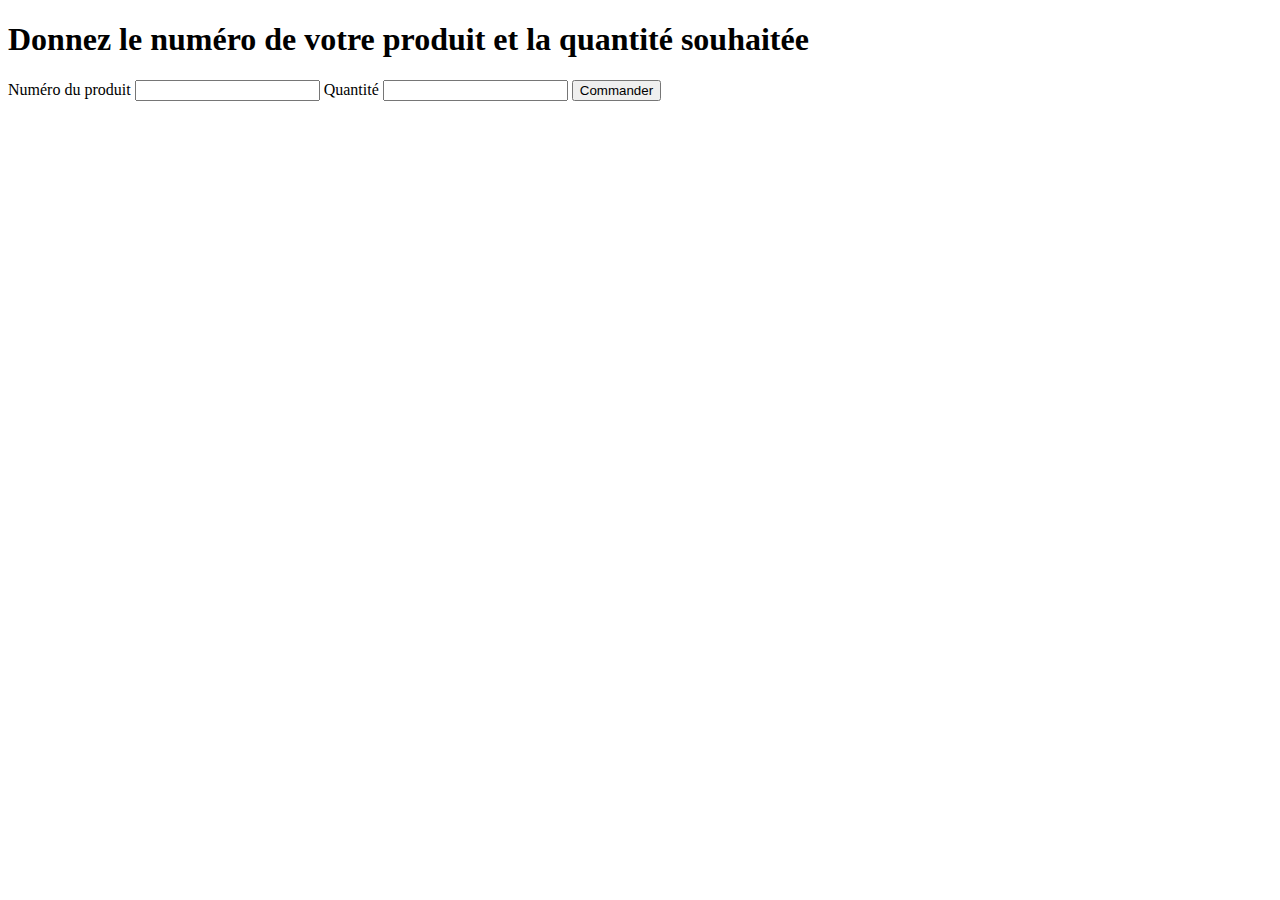
==== templates/order.html @ cebbb73a "first commit" ====
<!DOCTYPE html>
<html lang="fr">
<head>
    <meta charset="UTF-8">
    <meta name="viewport" content="width=device-width, initial-scale=1.0">
    <title>Commander</title>
</head>
<body>
    <h1>Donnez le numéro de votre produit et la quantité souhaitée</h1>

    <form action="/order" method="post">
        <label for="product">Numéro du produit</label>
        <input type="text" name="product" id="product" required>
        <label for="quantity">Quantité</label>
        <input type="text" name="quantity" id="quantity" required>
        <button type="submit">Commander</button>
    </form>
</body>
</html>
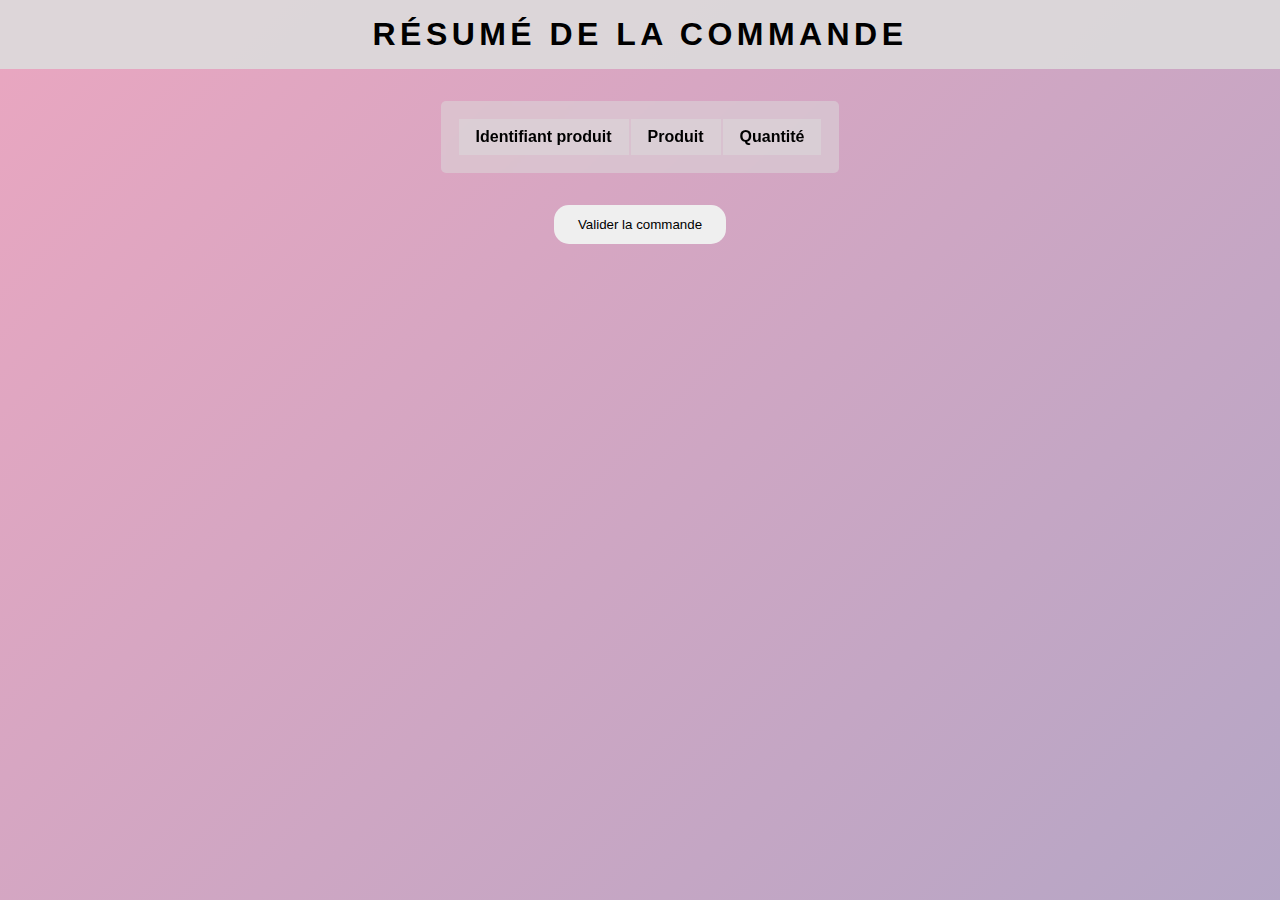
==== commit c8e25fab: "front-end /json & /order + adaptation docker" ====
--- a/templates/order.html
+++ b/templates/order.html
@@ -3,17 +3,46 @@
 <head>
     <meta charset="UTF-8">
     <meta name="viewport" content="width=device-width, initial-scale=1.0">
-    <title>Commander</title>
+    <title>Confirmer la commande</title>
+    <link rel="stylesheet" href="/static/css/style.css">
+    <script src="/static/js/script-order.js"></script>
 </head>
 <body>
-    <h1>Donnez le numéro de votre produit et la quantité souhaitée</h1>
+    <header class="header">
+        <h1 class="title title--order">Résumé de la commande</h1>
+    </header>
 
-    <form action="/order" method="post">
-        <label for="product">Numéro du produit</label>
-        <input type="text" name="product" id="product" required>
-        <label for="quantity">Quantité</label>
-        <input type="text" name="quantity" id="quantity" required>
-        <button type="submit">Commander</button>
-    </form>
+    <main>
+        <form action="/order" method="post" class="order__resume">
+
+            <table class="order__list" id="orderList">
+                <tr class="order__cat">
+                    <th>
+                        <label for="id[]">Identifiant produit</label>
+                    </th>
+                    <th>
+                        <p>Produit</p>
+                    </th>
+                    <th>
+                        <label for="quantity[]">Quantité</label>
+                    </th>
+                </tr>
+            </table>
+            <button type="submit" class="btn">Valider la commande</button>
+        </form>
+    </main>
+    <template id="order-template">
+        <tr class="order__item">
+            <td>
+                <input type="number" name="id[]" value="~~id~~" required readonly>
+            </td>
+            <td>
+                <p>~~nom~~</p>
+            </td>
+            <td>
+                <input type="number" id="orderItemQuantity" name="quantity[]" min="0" value="~~quantity~~" required>
+            </td>
+        </tr>
+    </template>
 </body>
 </html>--- a/static/css/style.css
+++ b/static/css/style.css
@@ -0,0 +1,305 @@
+/* Reset               */
+/* ------------------- */
+*,
+*::before,
+*::after {
+  box-sizing: border-box;
+}
+
+/* Reset margins */
+body,
+h1,
+h2,
+h3,
+h4,
+h5,
+p,
+figure,
+picture {
+  margin: 0;
+}
+
+h1,
+h2,
+h3,
+h4,
+h5,
+h6,
+p {
+  font-weight: 400;
+}
+
+/* make images easier to work with */
+img,
+picture {
+  max-width: 100%;
+  display: block;
+}
+
+ul {
+  padding: 0;
+  margin: 0;
+  list-style: none;
+}
+
+html,
+body {
+  height: 100%;
+  scroll-behavior: smooth;
+}
+
+a {
+  text-decoration: none;
+}
+body{
+    font-family: Verdana, Geneva, Tahoma, sans-serif;
+    background: linear-gradient(-45deg, #eaa6c0, #23a6d5, #23d5ab, #23a6d5, #eaa6c0);
+    background-size: 1500% 1500%;
+    animation: gradient 15s ease infinite;
+	height: 100vh;
+    margin: 0;
+}
+
+
+@keyframes gradient {
+	0% {
+		background-position: 0% 50%;
+	}
+	50% {
+		background-position: 100% 50%;
+	}
+	100% {
+		background-position: 0% 50%;
+	}
+}
+
+.hidden{
+    display: none !important;
+}
+
+.no-scroll{
+    overflow: hidden;
+}
+
+.btn{
+    padding: .75rem 1.5rem;
+    border-radius: 15px;
+    border: none;
+    width: fit-content;
+    cursor: pointer;
+}
+
+.header{
+    background: rgba(220, 220, 220, .9);
+    backdrop-filter: .5;
+    padding: 1rem 2.5rem;
+    padding-bottom: 1rem;
+    margin: 0;
+    display: flex;
+    align-items: center;
+    justify-content: space-between;
+}
+
+.title{ 
+    text-transform: uppercase;
+    color: black;
+    letter-spacing: .25ch;
+    /* -webkit-text-stroke-width: 2px; */
+    font-weight: bold;
+    /* -webkit-text-stroke-color: black; */
+}
+
+.deco__line{
+    margin: 1rem .5rem;
+    width: 100%;
+}
+
+.panier__icon{
+    transform: scale(2);
+    cursor: pointer;
+}
+
+.panier{
+    background: rgba(220, 220, 220, 0.85);
+    display: flex;
+    flex-direction: column;
+    justify-content: space-between;
+    position: absolute;
+    inset: 0;
+    width: 25rem;
+    margin-left: auto;
+    backdrop-filter: blur(2px);
+    padding: 1.35rem 1rem;
+}
+
+.panier__section{
+    position: absolute;
+    display: flex;
+    inset: 0;
+    z-index: 5;
+    padding: 10rem;
+    background-color: rgba(24, 24, 24, 0.25);
+}
+
+.panier__total{
+    display: flex;
+    flex-direction: column;
+    gap: 1rem;
+}
+
+.panier__text{
+    display: flex;
+    align-items: center;
+    justify-content: space-between;
+    font-weight: bold;
+    margin: 0 .5rem;
+}
+
+.panier__text svg{
+    margin: 0 1rem;
+    transform: scale(2);
+    cursor: pointer;
+}
+
+.panier__btn{
+    margin: auto;
+}
+
+.panier__list{
+    display: flex;
+    flex-direction: column;
+    gap: .5rem;
+    height: 100%;
+    overflow: scroll;
+}
+
+.panier__item{
+    display: flex;
+    width: 100%;
+}
+
+.article{
+    display: flex;
+    justify-content: space-between;
+    align-items: start;
+    width: 100%;
+    
+}
+
+.article__price{
+    min-width: fit-content;
+}
+
+.article__name{
+    width: auto;
+}
+
+.paniel__total__data{
+    display: flex;
+    justify-content: space-evenly;
+}
+
+.produits{
+    display: flex;
+    flex-wrap: wrap;
+    list-style: none;
+    justify-content: center;
+}
+
+.produit__item{
+    background: rgba(220, 220, 220, 0.5);
+    border-radius: 5px;
+    display: block;
+    width: 12rem;
+    height: auto;
+    margin: 1rem;
+    padding: 1rem;
+    backdrop-filter: blur(2px);
+    line-height: 1.5;
+    position: relative;
+}
+
+.produit__item:hover{
+    transform: scale(1.1);
+}
+
+.produit__add{
+    display: none;
+    position: absolute;
+    transform: scale(3);
+    top: 25.5%;
+    left: 43.5%;
+    transform-origin: center;
+    cursor: pointer;
+    background-color: black;
+    border-radius: 100%;
+}
+
+.produit__item:hover .produit__add{
+    display: flex;
+}
+
+.produit__title{
+    font-weight: bold;
+    padding-top: .5rem;
+}
+
+.produit__img{
+    background-color: gainsboro;
+    width: 95%;
+    margin: auto;
+    aspect-ratio: 1/1;
+}
+
+.produit__text{
+    text-transform: capitalize;
+}
+
+
+/* ------------ */
+/* Order Resume */
+/* ------------ */
+
+.title--order{
+    text-align: center;
+    width: 100%;
+}
+
+.order__resume{
+    display: flex;
+    flex-direction: column;
+    align-items: center;
+    justify-content: space-evenly;
+    margin: 1rem;
+    gap: 1rem;
+}
+
+.order__list{
+    text-align: left;
+    background: rgba(220, 220, 220, 0.5);
+    margin: 1rem;
+    padding: 1rem;
+    backdrop-filter: blur(2px);
+    border-radius: 5px;
+}
+
+.order__cat{
+    text-align: center;
+    background: rgba(220, 220, 220, 0.5);
+}
+
+.order__cat p, .order__cat label{
+    font-weight: bold;
+    padding: .5rem 1rem;
+    width: 100%;
+    text-align: center;
+}
+
+.order__item *{
+    background: none;
+    border: none;
+    font-size: 1;
+    text-align: center;
+    cursor: default;
+    color: black;
+}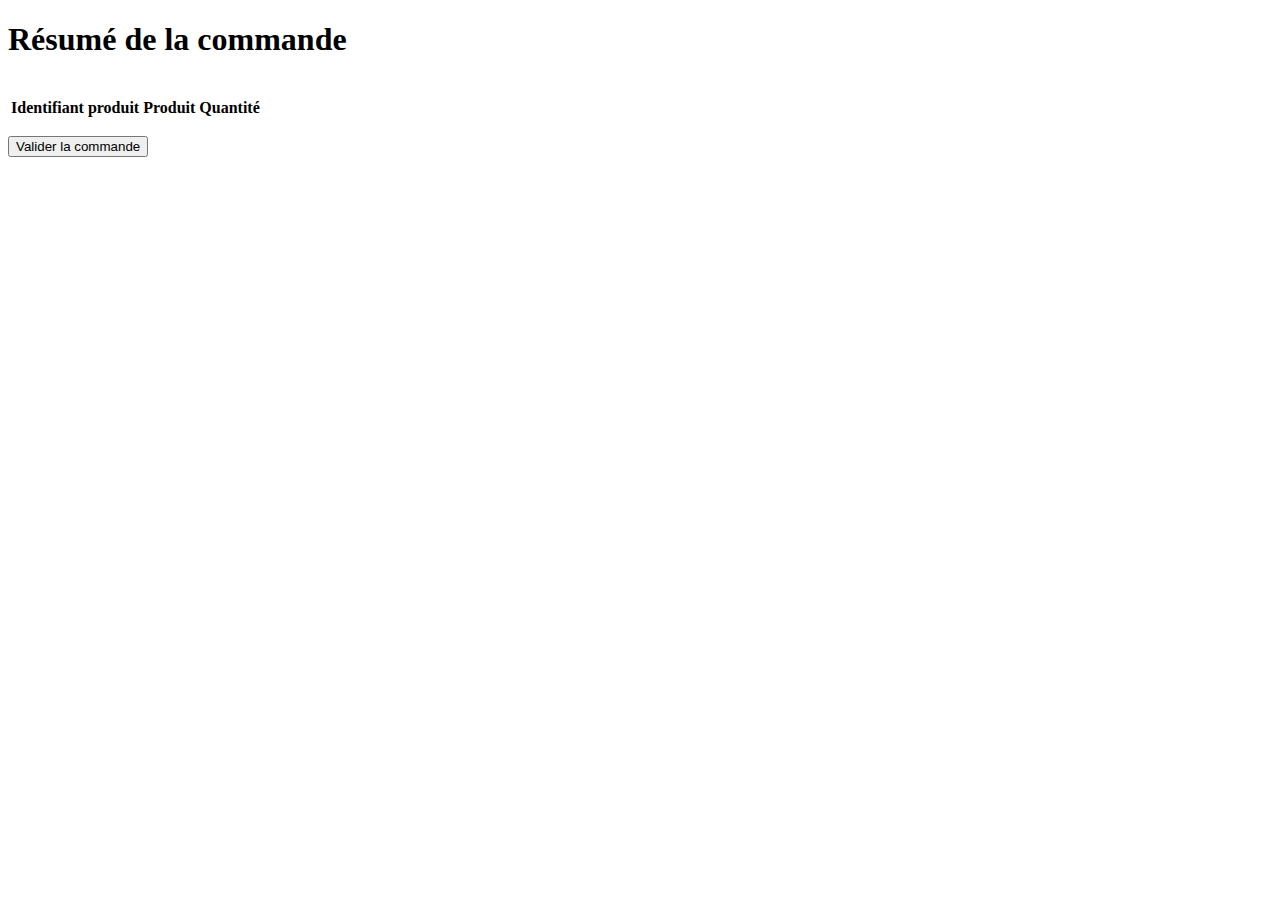
==== commit 01ae135a: "order_resume + adapation dans python" ====
--- a/templates/order.html
+++ b/templates/order.html
@@ -4,8 +4,8 @@
     <meta charset="UTF-8">
     <meta name="viewport" content="width=device-width, initial-scale=1.0">
     <title>Confirmer la commande</title>
-    <link rel="stylesheet" href="/static/css/style.css">
-    <script src="/static/js/script-order.js"></script>
+    <link rel="stylesheet" href="./static/css/style.css">
+    <script src="./static/js/script-order.js"></script>
 </head>
 <body>
     <header class="header">
